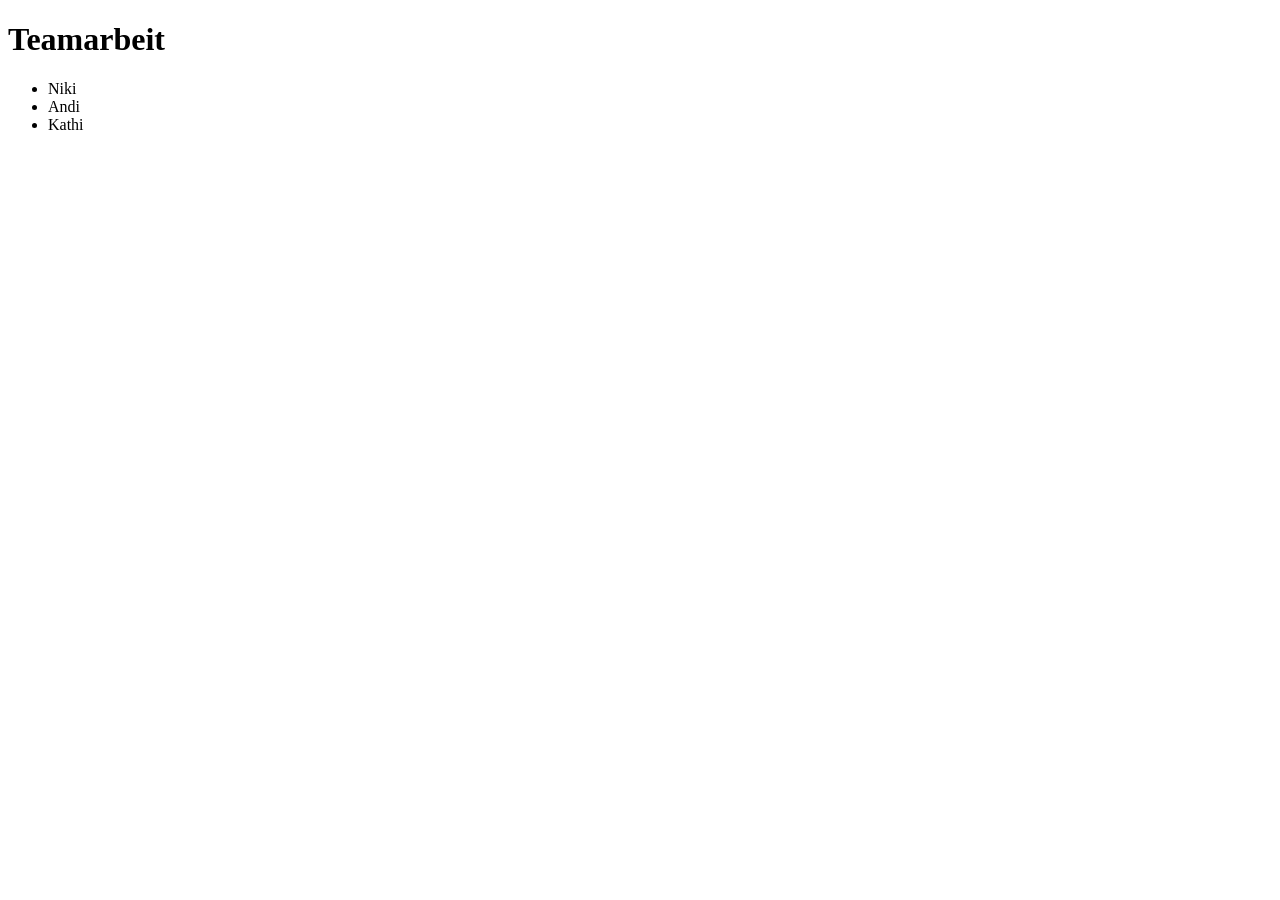
==== index.html @ 9a2f34ad "Index.html geändert" ====
<!DOCTYPE html>
<html lang="en">
<head>
    <meta charset="UTF-8">
    <meta name="viewport" content="width=device-width, initial-scale=1.0">
    <title>HAK Stundenplan</title>
</head>
<body>
    <h1>Teamarbeit</h1>
    <ul>
        <li>Niki</li>
        <li>Andi</li>
        <li>Kathi</li>
    </ul>
        
</body>
</html>
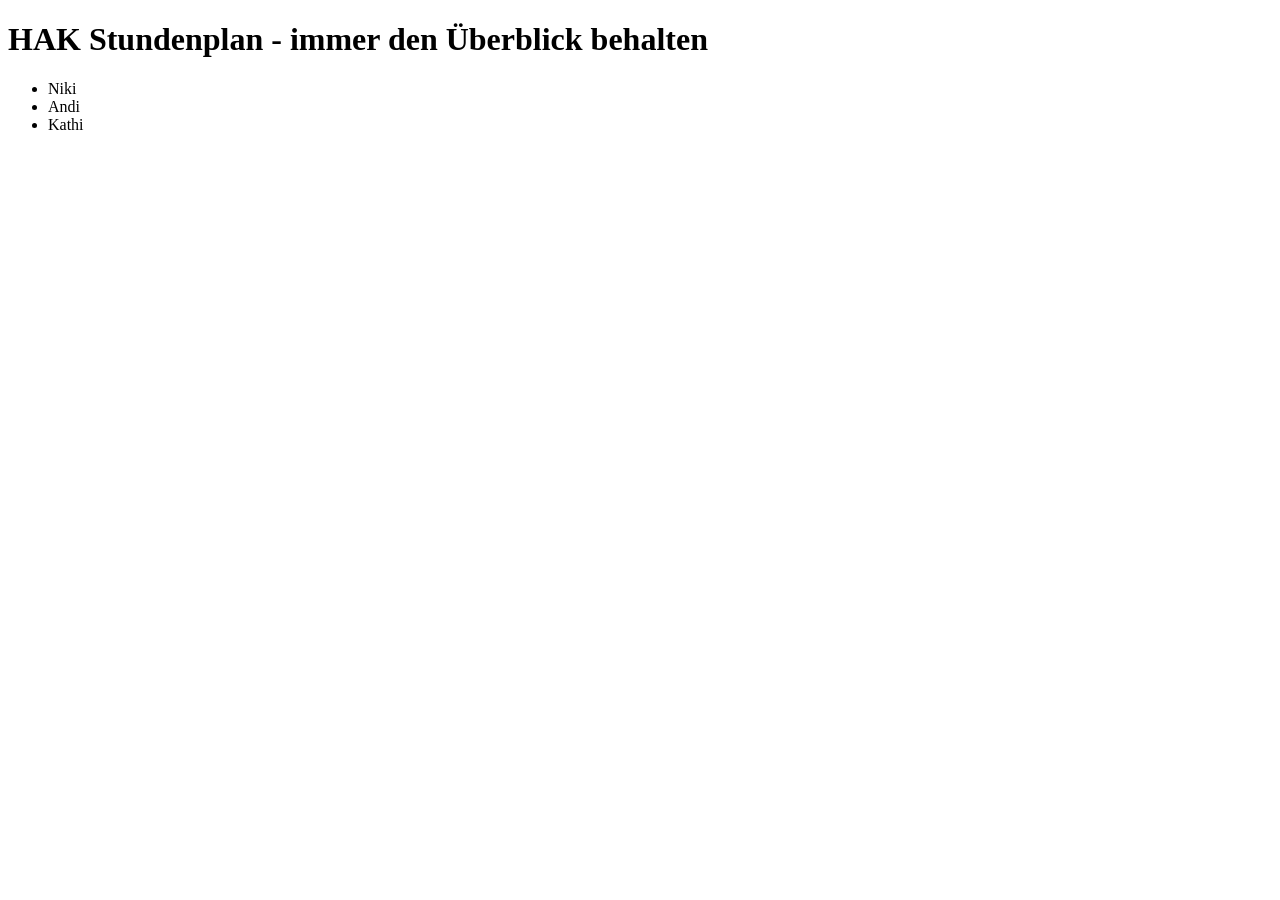
==== commit 77f50306: "index.html h1 umgeändert" ====
--- a/index.html
+++ b/index.html
@@ -6,7 +6,7 @@
     <title>HAK Stundenplan</title>
 </head>
 <body>
-    <h1>Teamarbeit</h1>
+    <h1>HAK Stundenplan - immer den Überblick behalten</h1>
     <ul>
         <li>Niki</li>
         <li>Andi</li>
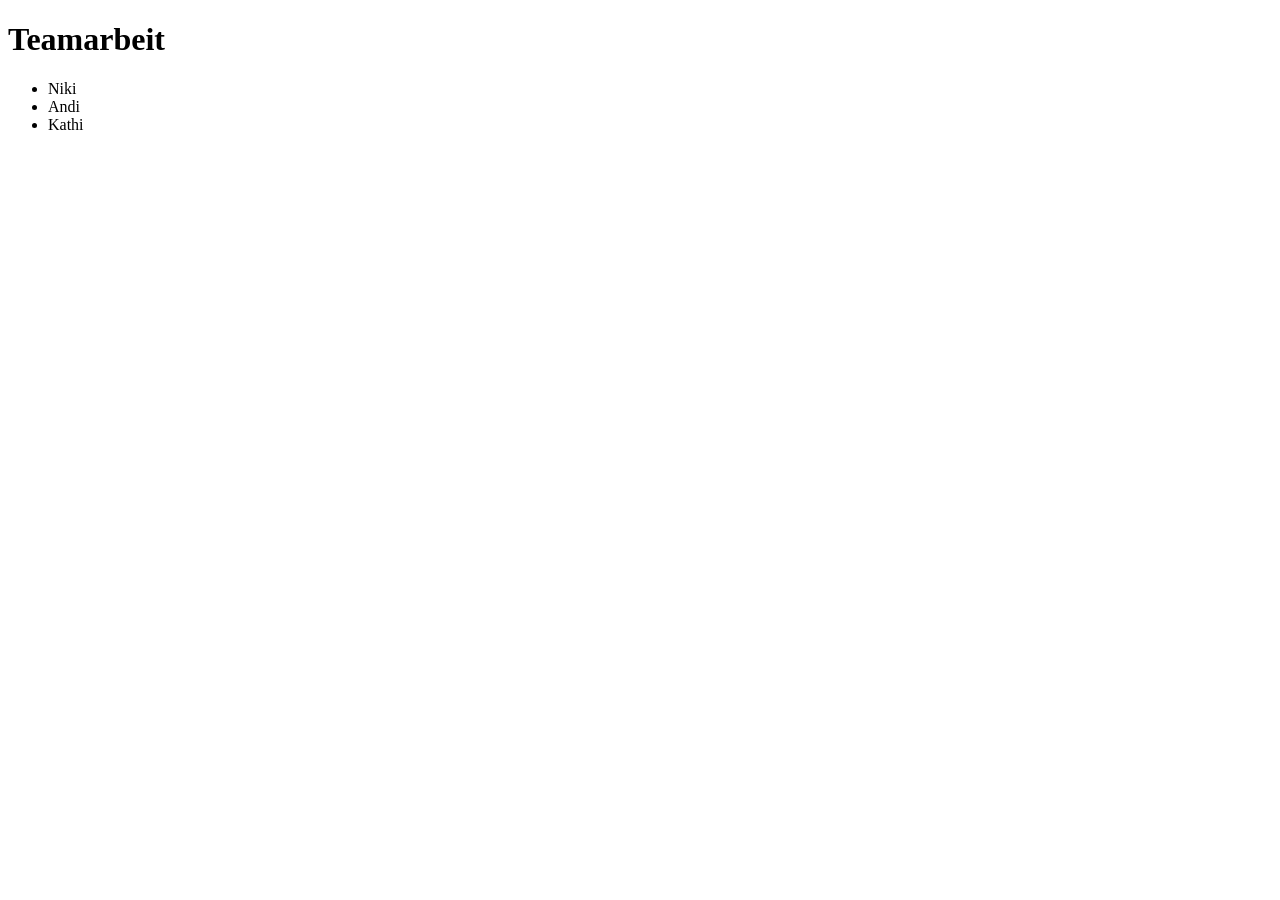
==== commit e48d57ec: "Merge branch 'feature/startseite'" ====
--- a/index.html
+++ b/index.html
@@ -3,10 +3,10 @@
 <head>
     <meta charset="UTF-8">
     <meta name="viewport" content="width=device-width, initial-scale=1.0">
-    <title>HAK Stundenplan</title>
+    <title>HAK Stundenplan – dein digitaler Schulplaner</title>
 </head>
 <body>
-    <h1>HAK Stundenplan - immer den Überblick behalten</h1>
+    <h1>Teamarbeit</h1>
     <ul>
         <li>Niki</li>
         <li>Andi</li>
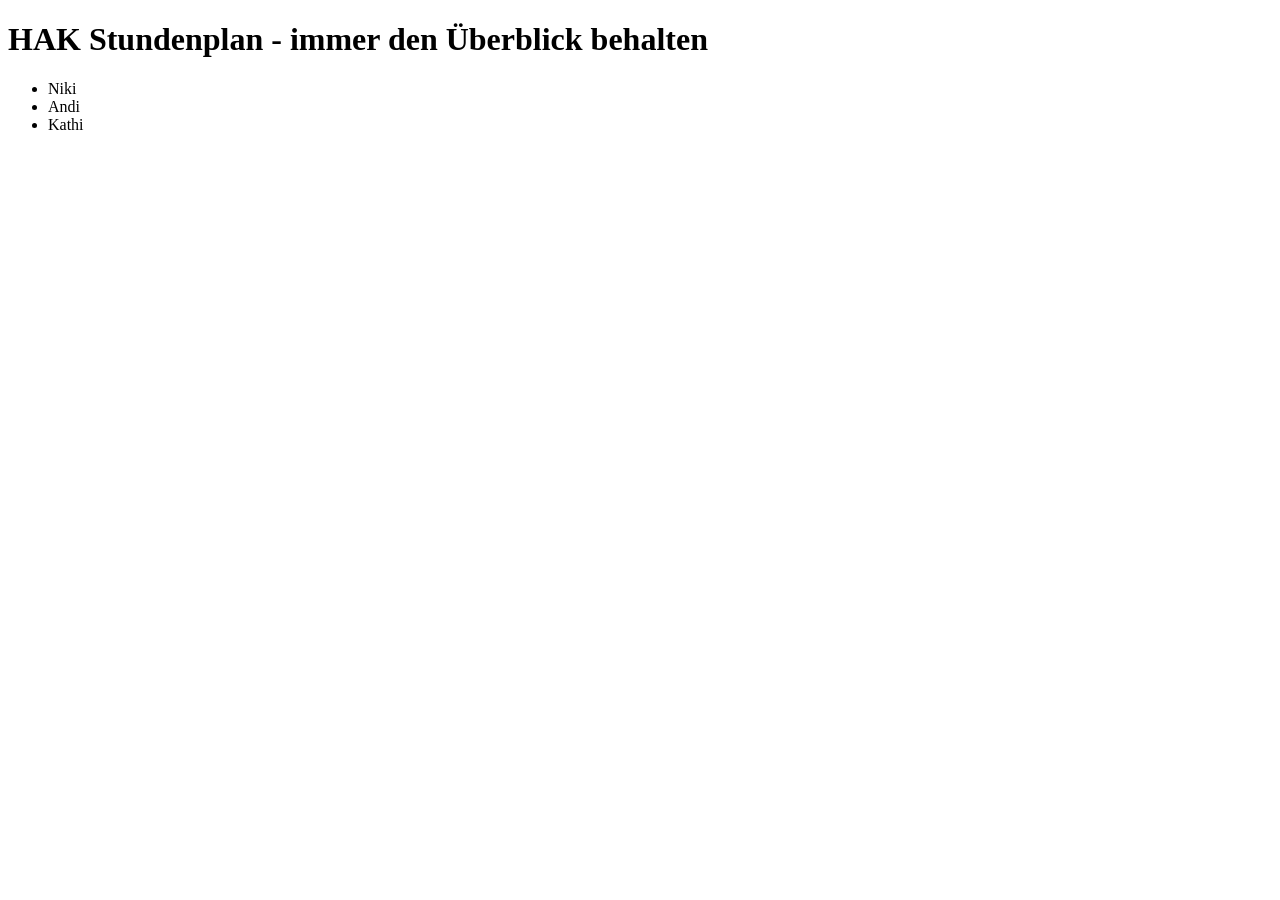
==== commit 28ffc63e: "Merge branch 'feature/stundenplan'" ====
--- a/index.html
+++ b/index.html
@@ -6,7 +6,7 @@
     <title>HAK Stundenplan – dein digitaler Schulplaner</title>
 </head>
 <body>
-    <h1>Teamarbeit</h1>
+    <h1>HAK Stundenplan - immer den Überblick behalten</h1>
     <ul>
         <li>Niki</li>
         <li>Andi</li>
